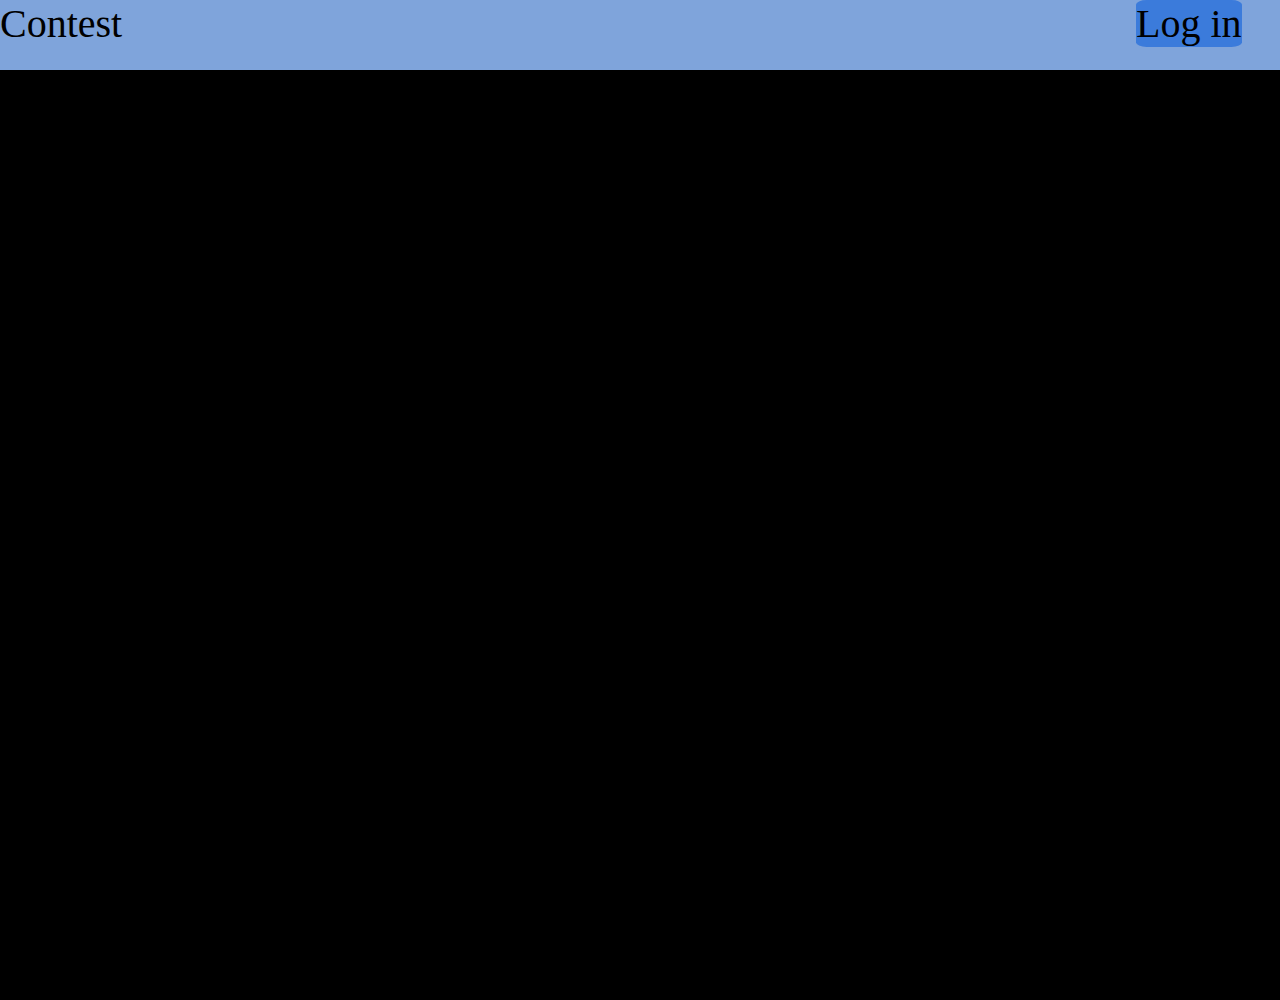
==== www/index.html @ 17afb672 "v0.1" ====
<!DOCTYPE html>
<html>
<head>
<title>Contest</title>
<link rel="stylesheet" href= "style.css">
<meta charset="UTF-8">
</head>
<body>
<div id= "top">
Contest
<div id= "logowanie">
Log in

</div>
</div>


</body>





</html>
---- www/style.css ----
body
{
    margin: 0%;
    background-color: #000000;
    height: 1000px;
}

#top
{
    background-color: #7fa4db;
    width: 100%;
    font-size: 40px;
    height: 7%;
    
}

#logowanie
{
    float: right;
    margin-right: 3%;
    border-radius: 10%;
    background-color: #3b7bdb;
    
}
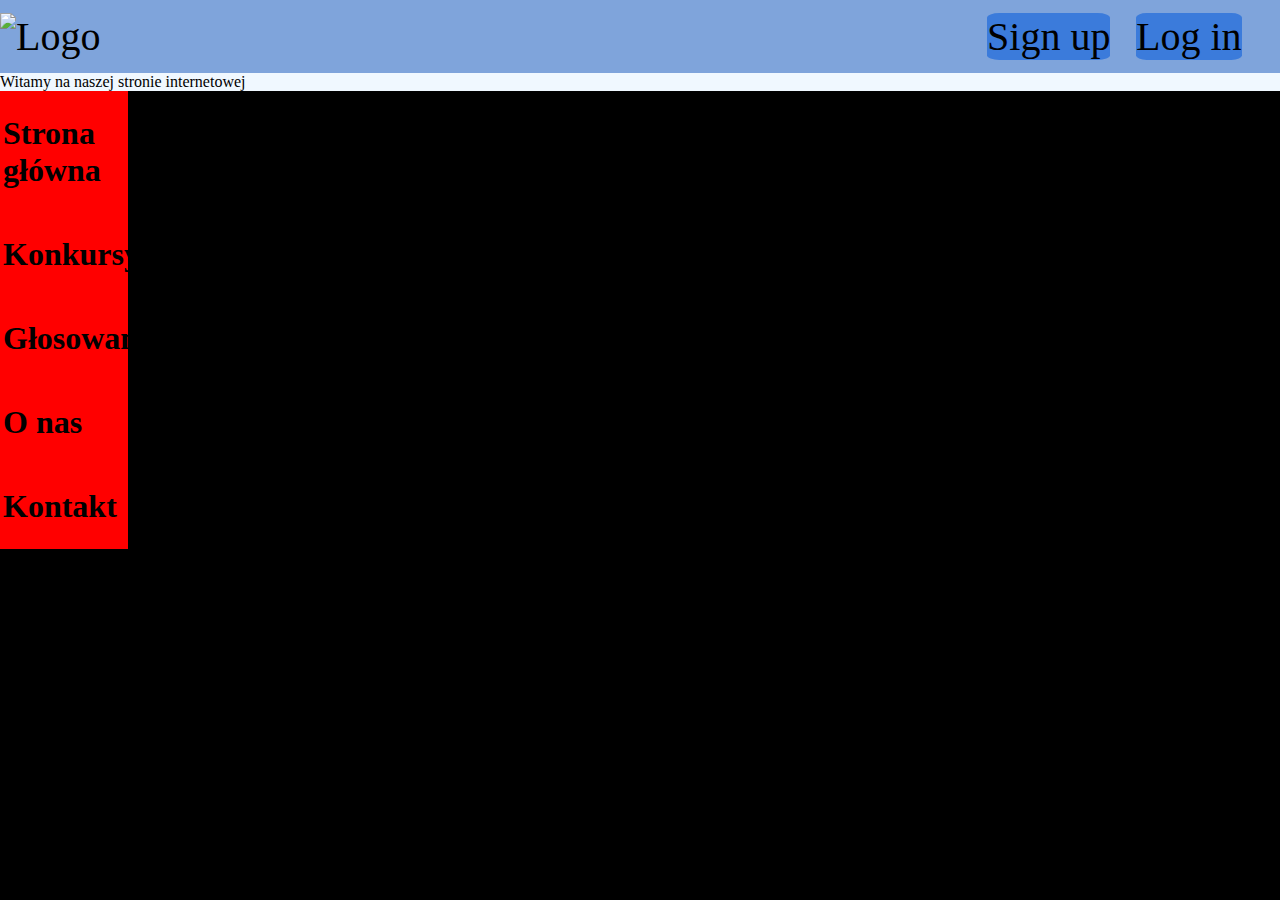
==== commit a57bd6ee: "no zrobilem nie" ====
--- a/www/index.html
+++ b/www/index.html
@@ -7,18 +7,35 @@
 </head>
 <body>
 <div id= "top">
-Contest
+<img src = "logo.jpg" alt="Logo">
 <div id= "logowanie">
 Log in
-
+</div>
+<div id = "registry">
+Sign up
 </div>
 </div>
-
-
+<div id="tresc">
+    Witamy na naszej stronie internetowej
+</div>
+<div id="menu">
+    <table>
+        <tr><td>
+            <h1>Strona główna</h1>
+        </td></tr>
+        <tr><td>
+            <h1>Konkursy</h1>
+        </td></tr>
+        <tr><td>
+            <h1>Głosowanie</h1>
+        </td></tr>
+        <tr><td>
+            <h1>O nas</h1>
+        </td></tr>
+        <tr><td>
+            <h1>Kontakt</h1>
+        </td></tr>
+    </table>
+</div>
 </body>
-
-
-
-
-
 </html>--- a/www/style.css
+++ b/www/style.css
@@ -2,7 +2,8 @@
 {
     margin: 0%;
     background-color: #000000;
-    height: 1000px;
+    width: 100%;
+
 }
 
 #top
@@ -10,7 +11,8 @@
     background-color: #7fa4db;
     width: 100%;
     font-size: 40px;
-    height: 7%;
+    padding-top: 1%;
+    padding-bottom: 1%;
     
 }
 
@@ -21,4 +23,25 @@
     border-radius: 10%;
     background-color: #3b7bdb;
     
+}
+#registry
+{
+    float: right;
+    margin-right: 2%;
+    border-radius: 10%;
+    background-color: #3b7bdb;
+    
+}
+
+#tresc
+{
+    background-color: aliceblue;
+    height: 80%;
+}
+
+#menu
+{
+    float: left;
+    width: 10%;
+    background-color: red;
 }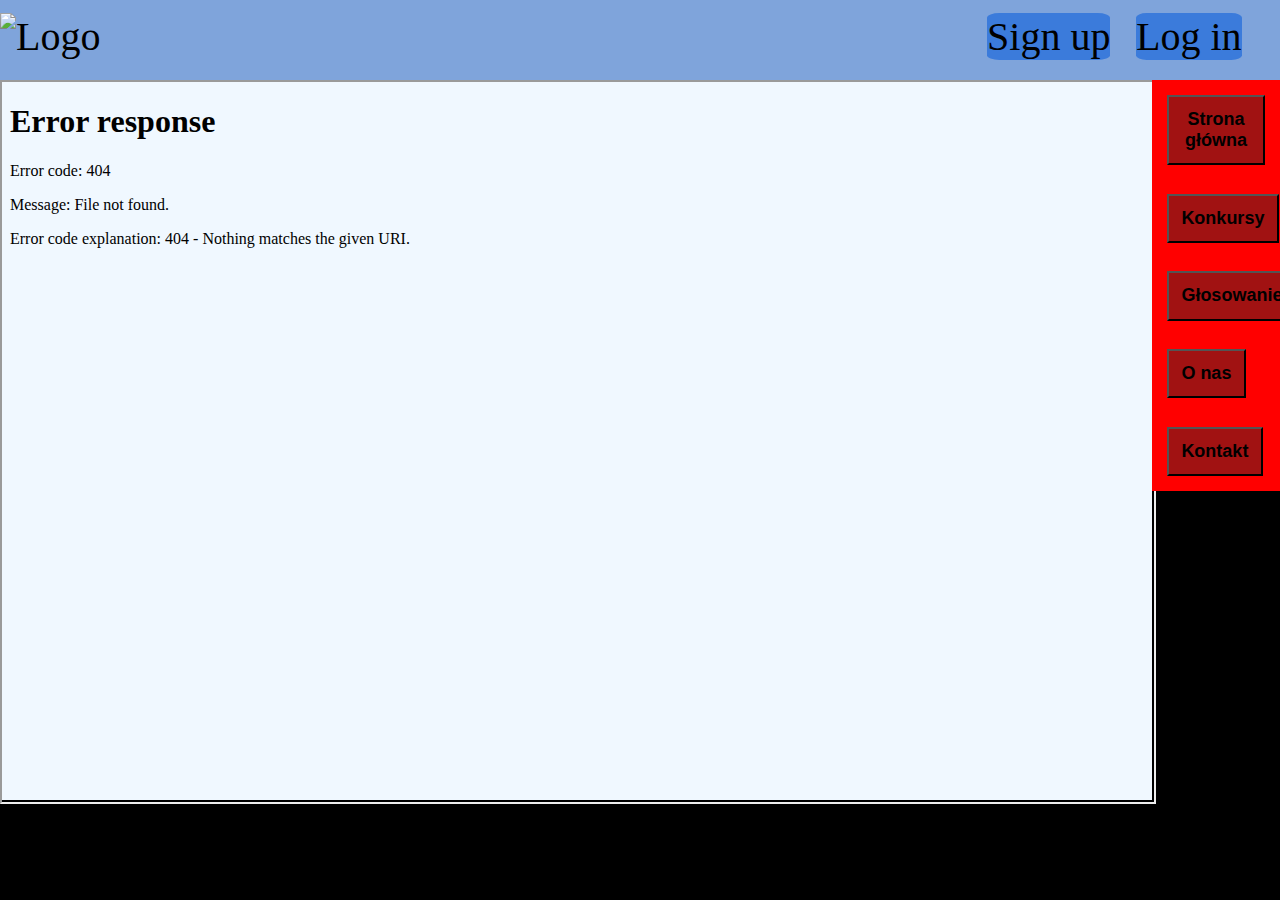
==== commit dcbd1eef: "dalej robie" ====
--- a/www/index.html
+++ b/www/index.html
@@ -7,33 +7,34 @@
 </head>
 <body>
 <div id= "top">
-<img src = "logo.jpg" alt="Logo">
-<div id= "logowanie">
-Log in
-</div>
-<div id = "registry">
-Sign up
-</div>
+    <img src = "logo.jpg" alt="Logo">
+    <div id= "logowanie">
+        Log in
+    </div>
+    <div id = "registry">
+        Sign up
+    </div>
 </div>
 <div id="tresc">
-    Witamy na naszej stronie internetowej
+    <iframe src="glowna.html" name="kotlecik" height="100%" width="100%">
+    </iframe>
 </div>
 <div id="menu">
     <table>
         <tr><td>
-            <h1>Strona główna</h1>
+            <a href="glowna.html" target="kotlecik"><button class="menup"><b>Strona główna</b></button></a>
         </td></tr>
         <tr><td>
-            <h1>Konkursy</h1>
+            <a href="glowna.html" target="kotlecik"><button class="menup"><b>Konkursy</b></button></a>
         </td></tr>
         <tr><td>
-            <h1>Głosowanie</h1>
+            <a href="glowna.html" target="kotlecik"><button class="menup"><b>Głosowanie</b></button></a>
         </td></tr>
         <tr><td>
-            <h1>O nas</h1>
+            <a href="glowna.html" target="kotlecik"><button class="menup"><b>O nas</b></button></a>
         </td></tr>
         <tr><td>
-            <h1>Kontakt</h1>
+            <a href="glowna.html" target="kotlecik"><button class="menup"><b>Kontakt</b></button></a>
         </td></tr>
     </table>
 </div>
--- a/www/style.css
+++ b/www/style.css
@@ -1,8 +1,10 @@
-body
+html, body
 {
-    margin: 0%;
+    padding: 0;
+    margin: 0;
     background-color: #000000;
     width: 100%;
+    height: 100%;
 
 }
 
@@ -13,6 +15,7 @@
     font-size: 40px;
     padding-top: 1%;
     padding-bottom: 1%;
+    height: 6%;
     
 }
 
@@ -37,11 +40,27 @@
 {
     background-color: aliceblue;
     height: 80%;
+    width: 90%;
+    float: left;
 }
 
 #menu
 {
-    float: left;
+    float: right;
     width: 10%;
     background-color: red;
+}
+
+.menup
+{
+    background-color: #a11212;
+    padding: 10%;
+    margin: 10%;
+    font-size: large;
+}
+
+.menup:hover
+{
+    color: white;
+    background-color: #6d0d0d;
 }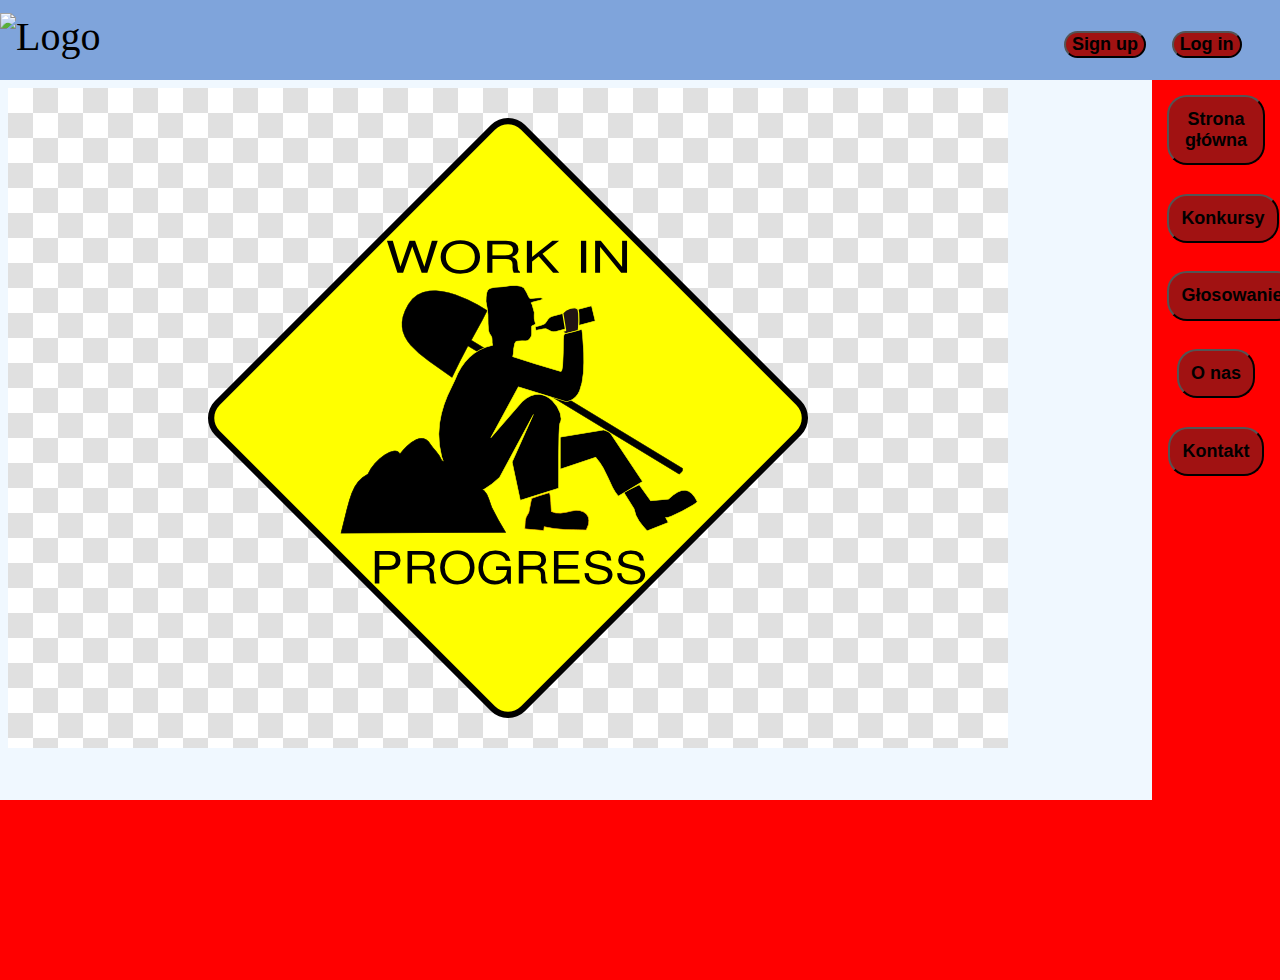
==== commit 87b0878b: "dalej" ====
--- a/www/index.html
+++ b/www/index.html
@@ -9,20 +9,20 @@
 <div id= "top">
     <img src = "logo.jpg" alt="Logo">
     <div id= "logowanie">
-        Log in
+        <a href="logowanie.html"><button class="buttop"><b>Log in</b></button></a>
     </div>
     <div id = "registry">
-        Sign up
+        <a href="registry.html"><button class="buttop"><b>Sign up</b></button></a>
     </div>
 </div>
 <div id="tresc">
-    <iframe src="glowna.html" name="kotlecik" height="100%" width="100%">
+    <iframe src="glowna.html" name="kotlecik" height="100%" width="100%" frameborder="0">
     </iframe>
 </div>
 <div id="menu">
     <table>
         <tr><td>
-            <a href="glowna.html" target="kotlecik"><button class="menup"><b>Strona główna</b></button></a>
+            <a href="index.html" target="kotlecik"><button class="menup"><b>Strona główna</b></button></a>
         </td></tr>
         <tr><td>
             <a href="glowna.html" target="kotlecik"><button class="menup"><b>Konkursy</b></button></a>
--- a/www/style.css
+++ b/www/style.css
@@ -2,7 +2,7 @@
 {
     padding: 0;
     margin: 0;
-    background-color: #000000;
+    background-color: red;
     width: 100%;
     height: 100%;
 
@@ -24,15 +24,15 @@
     float: right;
     margin-right: 3%;
     border-radius: 10%;
-    background-color: #3b7bdb;
     
 }
+
+
 #registry
 {
     float: right;
     margin-right: 2%;
     border-radius: 10%;
-    background-color: #3b7bdb;
     
 }
 
@@ -48,7 +48,9 @@
 {
     float: right;
     width: 10%;
+    height: 100%;
     background-color: red;
+    text-align: center;
 }
 
 .menup
@@ -57,10 +59,32 @@
     padding: 10%;
     margin: 10%;
     font-size: large;
+    border-radius: 20px;
 }
 
 .menup:hover
 {
     color: white;
     background-color: #6d0d0d;
+}
+
+.formularz
+{
+    text-align: center;
+    margin: 20%;
+    color:red;
+}
+
+.butlog
+{
+    background-color: #a11212;
+    font-size: large;
+    border-radius: 20px;
+}
+
+.buttop
+{
+    background-color: #a11212;
+    font-size: large;
+    border-radius: 20px;
 }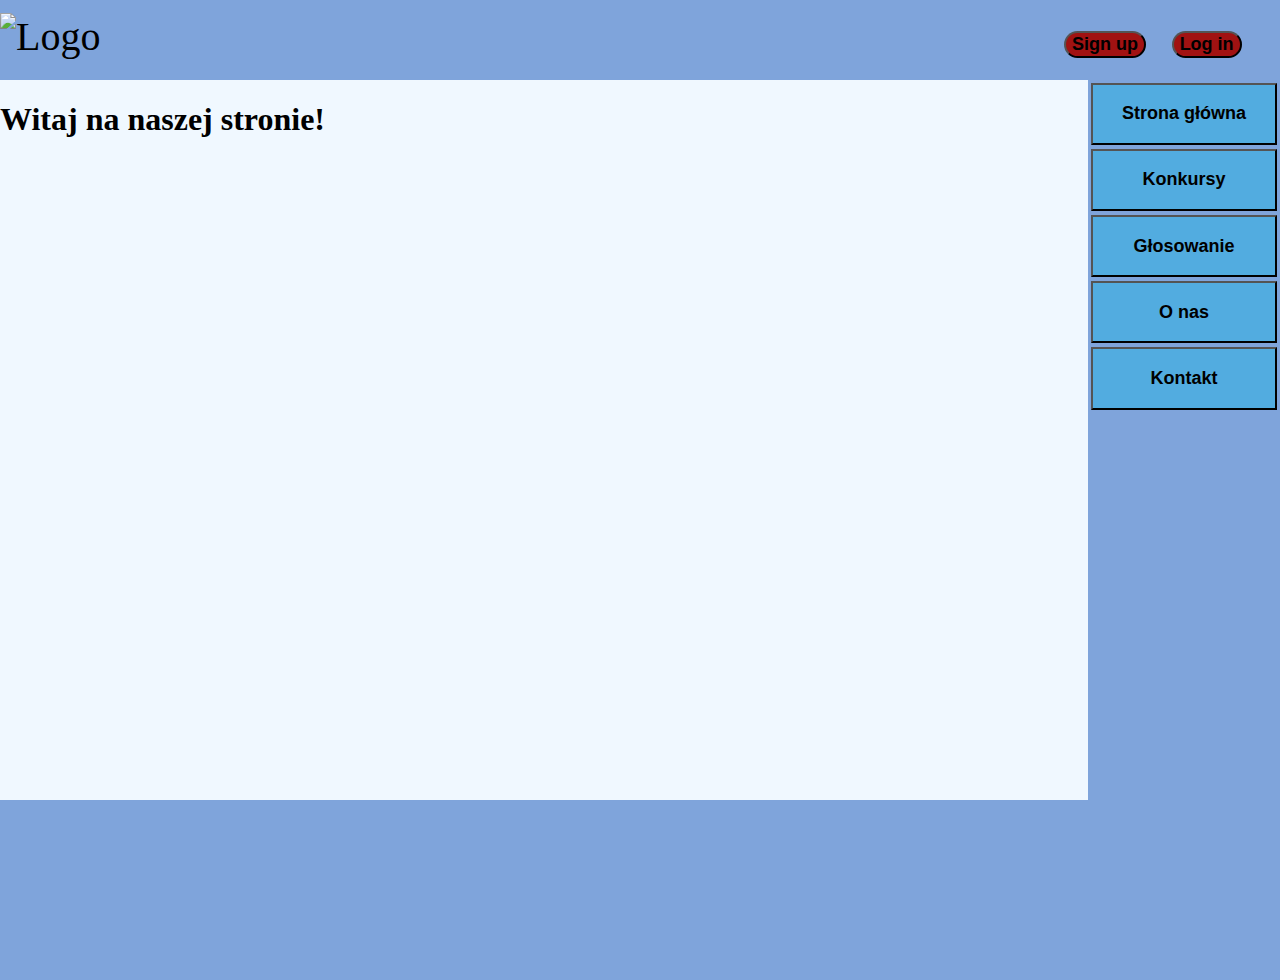
==== commit 7a9cda52: "jestGit ;)" ====
--- a/www/index.html
+++ b/www/index.html
@@ -16,25 +16,26 @@
     </div>
 </div>
 <div id="tresc">
-    <iframe src="glowna.html" name="kotlecik" height="100%" width="100%" frameborder="0">
-    </iframe>
+
+<h1>Witaj na naszej stronie!</h1>
+
 </div>
 <div id="menu">
-    <table>
+    <table class="menut">
         <tr><td>
             <a href="index.html" target="kotlecik"><button class="menup"><b>Strona główna</b></button></a>
         </td></tr>
         <tr><td>
-            <a href="glowna.html" target="kotlecik"><button class="menup"><b>Konkursy</b></button></a>
+            <a href="konkursy.html" target="kotlecik"><button class="menup"><b>Konkursy</b></button></a>
         </td></tr>
         <tr><td>
-            <a href="glowna.html" target="kotlecik"><button class="menup"><b>Głosowanie</b></button></a>
+            <a href="glosowanie.html" target="kotlecik"><button class="menup"><b>Głosowanie</b></button></a>
         </td></tr>
         <tr><td>
-            <a href="glowna.html" target="kotlecik"><button class="menup"><b>O nas</b></button></a>
+            <a href="onas.html" target="kotlecik"><button class="menup"><b>O nas</b></button></a>
         </td></tr>
         <tr><td>
-            <a href="glowna.html" target="kotlecik"><button class="menup"><b>Kontakt</b></button></a>
+            <a href="kontakt.html" target="kotlecik"><button class="menup"><b>Kontakt</b></button></a>
         </td></tr>
     </table>
 </div>
--- a/www/style.css
+++ b/www/style.css
@@ -2,7 +2,7 @@
 {
     padding: 0;
     margin: 0;
-    background-color: red;
+    background-color: #7fa4db;
     width: 100%;
     height: 100%;
 
@@ -40,32 +40,35 @@
 {
     background-color: aliceblue;
     height: 80%;
-    width: 90%;
+    width: 85%;
     float: left;
 }
 
 #menu
 {
     float: right;
-    width: 10%;
+    width: 15%;
     height: 100%;
-    background-color: red;
-    text-align: center;
+    background-color: #7fa4db;
 }
 
 .menup
 {
-    background-color: #a11212;
+    background-color: #52ace0;
     padding: 10%;
-    margin: 10%;
     font-size: large;
-    border-radius: 20px;
+    width: 100%;
+}
+
+.menut
+{
+    width: 100%;
 }
 
 .menup:hover
 {
     color: white;
-    background-color: #6d0d0d;
+    background-color: #3db2cf;
 }
 
 .formularz
